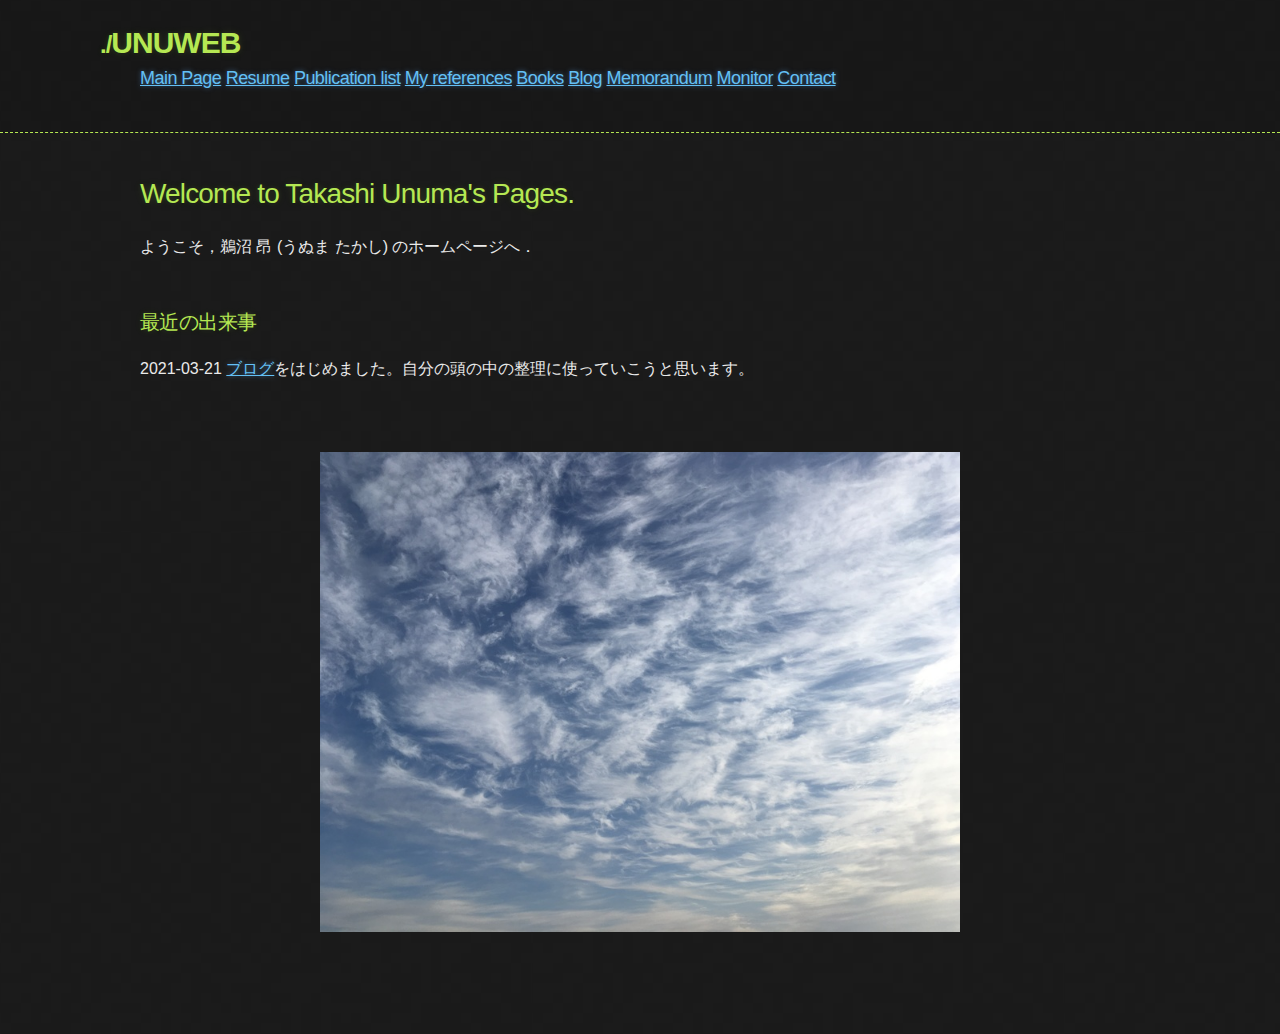
==== index.html @ 333de68b "Added contact.html" ====
<!DOCTYPE html>
<html>

<head>
<meta charset='utf-8'>
<meta http-equiv="X-UA-Compatible" content="chrome=1">
<link rel="stylesheet" type="text/css" href="stylesheets/stylesheet.css" media="screen">
<link rel="stylesheet" type="text/css" href="stylesheets/github-dark.css" media="screen">
<link rel="stylesheet" type="text/css" href="stylesheets/print.css" media="print">
<title>Takashi Unuma's Web Page</title>
<script>
  (function(i,s,o,g,r,a,m){i['GoogleAnalyticsObject']=r;i[r]=i[r]||function(){
  (i[r].q=i[r].q||[]).push(arguments)},i[r].l=1*new Date();a=s.createElement(o),
  m=s.getElementsByTagName(o)[0];a.async=1;a.src=g;m.parentNode.insertBefore(a,m)
  })(window,document,'script','https://www.google-analytics.com/analytics.js','ga');
  ga('create', 'UA-20275691-7', 'auto');
  ga('send', 'pageview');
</script>
</head>


<body>

<header>
<div class="container">
<h1>UNUWEB</h1>
<h2>
<a class="anchor" href="./index.html" aria-hidden="true">Main Page</a> 
<a class="anchor" href="./resume.html" aria-hidden="true">Resume</a> 
<a class="anchor" href="./publist.html" aria-hidden="true">Publication list</a> 
<a class="anchor" href="./myref.html" aria-hidden="true">My references</a> 
<a class="anchor" href="./books.html" aria-hidden="true">Books</a> 
<a class="anchor" href="./blog/" aria-hidden="true">Blog</a> 
<a class="anchor" href="https://gitlab.com/unujma/unuwiki/wikis/home" aria-hidden="true">Memorandum</a> 
<a class="anchor" href="./monitor.html" aria-hidden="true">Monitor</a> 
<a class="anchor" href="./contact.html" aria-hidden="true">Contact</a>
</h2>
</div>
</header>

<div class="container">
<section id="main_content">

<h2>Welcome to Takashi Unuma's Pages. </h2>

ようこそ，鵜沼 昂 (うぬま たかし) のホームページへ．

<br>
<br>
<br>

<h3>最近の出来事</h3>
<p>2021-03-21 <a href="./blog/">ブログ</a>をはじめました。自分の頭の中の整理に使っていこうと思います。</p>


<!---
<p>2021-03-17 <i>Journal of the Meteorological Society of Japan</i> への投稿論文 <a href="http://doi.org/10.2151/jmsj.2021-009">Unuma and Takemi (2021)</a> が出版されました。</p>
<p>2020-12-04 <i>Journal of the Meteorological Society of Japan</i> への投稿論文 <a href="http://doi.org/10.2151/jmsj.2021-009">Unuma and Takemi (2021)</a> の <a href="https://jmsj.metsoc.jp/GA/JMSJ2021-009.html">Graphical Abstract</a>が掲載されました。</p>
<p>2020-11-23 <i>Journal of the Meteorological Society of Japan</i> への投稿論文 <a href="http://doi.org/10.2151/jmsj.2021-009">(Unuma and Takemi 2021)</a> が受理され、<a href="http://jmsj.metsoc.jp/EOR/2021-009.pdf">早期公開版</a>が掲載されました。</p>
<p>2020-10-24 <a href="https://mvp.nomaki.jp/sonde/">SONDE monitor page</a> と <a href="https://mvp.nomaki.jp/anal_jmamsm_2d/">MSM monitor page</a> を追加しました．</p>
<p>2020-02-22 <i>Science Online Letters on the Atmosphere</i> への投稿論文 <a href="http://doi.org/10.2151/sola.2020-006">(Takemi and Unuma 2020)</a>  が掲載されました．<a href="https://www.dpri.kyoto-u.ac.jp/news/13142/">こちら</a>でプレスリリースを，<a href="https://www.yomiuri.co.jp/science/20200220-OYT1T50273/">こちら</a>等で報道をそれぞれして頂きました．</p>
<p>2019-10-29 <i>Science Online Letters on the Atmosphere</i> への投稿論文 <a href="http://doi.org/10.2151/sola.15A-011">(Takemi and Unuma 2019)</a>  が掲載されました．<a href="http://www.kyoto-u.ac.jp/ja/research/research_results/2019/190919_1.html">こちら</a>と<a href="https://mainichi.jp/articles/20190919/ddm/012/040/080000c">こちら</a>等でプレスリリースをして頂きました．</p>
<p>2019-08-08 <a href="https://mvp.nomaki.jp/qscc/index.html">QSCC monitor page</a>を追加しました．<a href="http://doi.org/10.1002/qj.2726">Unuma and Takemi (2016, QJ)</a> で使用したアルゴリズムを改良し，ルーチン的に動作させています．</p>
<p>2019-04-30 <a href="./books.html">本の紹介</a>を追加しました．</p>
<p>2019-01-30 本年もよろしくお願いします．</p>
<p>2018-04-02 本年度もよろしくお願いします．</p>
<p>2018-01-14 本年もよろしくお願いします．</p>
<p>2017-07-22 夏がやって来ました．</p>
<p>2017-04-13 いつの間にか 4 月になり，桜が咲いていました．</p>
<p>2017-03-16 Java ってすごいですね．</p>
<p>2017-01-02 新年明けましておめでとうございます．</p>
<p>2016-08-06 苦節３ヶ月，ようやくサーバが起動しました．</p>
<p>2016-07-30 今月の移動距離は，1000 km を超えてました．疲労困憊です．</p>
<p>2016-07-02 ついにエアコンを買いました．</p>
<p>2016-06-23 VBA はじめました．</p>
<p>2016-06-21 トンボを一発で捕まえ，その後逃してあげました．</p>
<p>2016-06-12 生き字引はじめました．</p>
<p>2016-06-02 静かな森にやって来ました．</p>
<p>2016-05-22 風邪をひきました．</p>
<p>2016-05-18 「日本の暖候期に発生する準停滞性降水系の組織構造に対する水平風の鉛直シアーの役割」という題目で，日本気象学会 2016 年度春季大会にて発表します <a href="http://doi.org/10.2151/sola.2016-025">(Unuma and Takemi 2016b の内容です)</a>．詳しくは <a href="https://dl.dropboxusercontent.com/u/34464783/abstract/msj2016s.pdf">要旨</a> または <a href="https://dl.dropboxusercontent.com/u/34464783/presentation/msj2016s.pdf">ポスター原稿</a> をご覧ください．</p>
<p>2016-05-16 印刷が出来るようになりました．</p>
<p>2016-05-14 料理が出来るようになりました．</p>
<p>2016-05-10 <i>Quarterly Journal of the Royal Meteorological Society</i> への投稿論文 <a href="http://doi.org/10.1002/qj.2726">(Unuma and Takemi 2016a)</a> と <i>Science Online Letters on the Atmosphere</i> への投稿論文 <a href="http://doi.org/10.2151/sola.2016-025">(Unuma and Takemi 2016b)</a> がそれぞれ WEB 上で掲載されました．</p>
<p>2016-05-07 SQL はじめました．</p>
<p>2016-04-24 Java はじめました．</p>
<p>2016-04-23 美味しいご飯が炊けるようになりました．</p>
<p>2016-04-20 <a href="http://www.netdepop.com/">大型プリンタが無くても A0 ポスターを印刷する</a>方法を見つけました．</p>
<p>2016-04-15 芝刈機の使い方をマスターしました．</p>
<p>2016-04-10 気象学会 電子レター紙 <a href="./publist.html">SOLA</a> への投稿論文が受理されました (詳細は<a href="./publist.html">こちら</a>)．</p>
<p>2016-04-03 部屋に照明がつきました．</p>
--->

<br>
<br>

<center>
<table style="width:auto;">
<tr><td>
<img src="./images/top.jpg" height="480" width="640" />
</td></tr></table>
 
</center>

<br>
<br>

</section>
</div>

</body>
</html>
---- stylesheets/stylesheet.css ----
body {
  margin: 0;
  padding: 0;
  background: #151515 url("../images/bkg.png") 0 0;
  color: #eaeaea;
  font: 16px;
  line-height: 1.5;
  /* font-family: Terminal, monospace; */
  /*  font-family: Monaco, "Bitstream Vera Sans Mono", "Lucida Console", Terminal, monospace; */
  font-family: 'ヒラギノ角ゴ Pro W3', 'Hiragino Kaku Gothic Pro', 'メイリオ', Meiryo, 'ＭＳ Ｐゴシック', sans-serif !important;
}

/* General & 'Reset' Stuff */

/* modified 20151214 by TU */
.container {
  width: 95%;
  max-width: 1000px;
  margin: 0 auto;
}

section {
  display: block;
  margin: 0 0 20px 0;
}

h1, h2, h3, h4, h5, h6 {
  margin: 0 0 20px;
}

/* modified 20151214 by TU */
li {
  line-height: 1.5 ;
}

/* Header, <header>
   header   - container
   h1       - project name
   h2       - project description
*/

header {
  background: rgba(0, 0, 0, 0.1);
  width: 100%;
  border-bottom: 1px dashed #b5e853;
  padding: 20px 0;
  margin: 0 0 40px 0;
}

header h1 {
  font-size: 30px;
  line-height: 1.5;
  margin: 0 0 0 -40px;
  font-weight: bold;
  /* font-family: Monaco, "Bitstream Vera Sans Mono", "Lucida Console", Terminal, monospace; */
  font-family: 'ヒラギノ角ゴ Pro W3', 'Hiragino Kaku Gothic Pro', 'メイリオ', Meiryo, 'ＭＳ Ｐゴシック', sans-serif !important;
  color: #b5e853;
  text-shadow: 0 1px 1px rgba(0, 0, 0, 0.1),
               0 0 5px rgba(181, 232, 83, 0.1),
               0 0 10px rgba(181, 232, 83, 0.1);
  letter-spacing: -1px;
  -webkit-font-smoothing: antialiased;
}

/* modified 20151214 by TU */
header h1:before {
  content: "./";
  font-size: 24px;
}

header h2 {
  font-size: 18px;
  font-weight: 300;
  color: #666;
}

#downloads .btn {
  display: inline-block;
  text-align: center;
  margin: 0;
}


/* Main Content */

#main_content {
  width: 100%;
  -webkit-font-smoothing: antialiased;
}
section img {
  max-width: 100%
}

h1, h2, h3, h4, h5, h6 {
  font-weight: normal;
  /* font-family: Monaco, "Bitstream Vera Sans Mono", "Lucida Console", Terminal, monospace; */
  font-family: 'ヒラギノ角ゴ Pro W3', 'Hiragino Kaku Gothic Pro', 'メイリオ', Meiryo, 'ＭＳ Ｐゴシック', sans-serif !important;
  color: #b5e853;
  letter-spacing: -0.03em;
  text-shadow: 0 1px 1px rgba(0, 0, 0, 0.1),
               0 0 5px rgba(181, 232, 83, 0.1),
               0 0 10px rgba(181, 232, 83, 0.1);
}

#main_content h1 {
  font-size: 32px;
}

#main_content h2 {
  font-size: 28px;
}

#main_content h3 {
  font-size: 20px;
}

#main_content h4 {
  font-size: 16px;
}

#main_content h5 {
  font-size: 12px;
  text-transform: uppercase;
  margin: 0 0 5px 0;
}

#main_content h6 {
  font-size: 12px;
  text-transform: uppercase;
  color: #999;
  margin: 0 0 5px 0;
}

dt {
  font-style: italic;
  font-weight: bold;
}

ul li {
  list-style: none;
}

ul li:before {
  content: ">>";
/*  font-family: Monaco, "Bitstream Vera Sans Mono", "Lucida Console", Terminal, monospace; */
  font-family: 'ヒラギノ角ゴ Pro W3', 'Hiragino Kaku Gothic Pro', 'メイリオ', Meiryo, 'ＭＳ Ｐゴシック', sans-serif !important;
  font-size: 13px;
  color: #b5e853;
  margin-left: -38px;
  margin-right: 15px;
  line-height: 16px;
}

blockquote {
  color: #aaa;
  padding-left: 10px;
  border-left: 1px dotted #666;
}

pre {
  background: rgba(0, 0, 0, 0.9);
  border: 1px solid rgba(255, 255, 255, 0.15);
  padding: 10px;
  font-size: 14px;
  color: #b5e853;
  border-radius: 2px;
  -moz-border-radius: 2px;
  -webkit-border-radius: 2px;
  text-wrap: normal;
  overflow: auto;
  overflow-y: hidden;
}

table {
  width: 100%;
  margin: 0 0 20px 0;
}

th {
  text-align: left;
  border-bottom: 1px dashed #b5e853;
  padding: 5px 10px;
}

td {
  padding: 5px 10px;
}

hr {
  height: 0;
  border: 0;
  border-bottom: 1px dashed #b5e853;
  color: #b5e853;
}

/* Buttons */

.btn {
  display: inline-block;
  background: -webkit-linear-gradient(top, rgba(40, 40, 40, 0.3), rgba(35, 35, 35, 0.3) 50%, rgba(10, 10, 10, 0.3) 50%, rgba(0, 0, 0, 0.3));
  padding: 8px 18px;
  border-radius: 50px;
  border: 2px solid rgba(0, 0, 0, 0.7);
  border-bottom: 2px solid rgba(0, 0, 0, 0.7);
  border-top: 2px solid rgba(0, 0, 0, 1);
  color: rgba(255, 255, 255, 0.8);
  font-family: Helvetica, Arial, sans-serif;
  font-weight: bold;
  font-size: 13px;
  text-decoration: none;
  text-shadow: 0 -1px 0 rgba(0, 0, 0, 0.75);
  box-shadow: inset 0 1px 0 rgba(255, 255, 255, 0.05);
}

.btn:hover {
  background: -webkit-linear-gradient(top, rgba(40, 40, 40, 0.6), rgba(35, 35, 35, 0.6) 50%, rgba(10, 10, 10, 0.8) 50%, rgba(0, 0, 0, 0.8));
}

.btn .icon {
  display: inline-block;
  width: 16px;
  height: 16px;
  margin: 1px 8px 0 0;
  float: left;
}

.btn-github .icon {
  opacity: 0.6;
  background: url("../images/blacktocat.png") 0 0 no-repeat;
}

/* Links
   a, a:hover, a:visited
*/

a {
  color: #63c0f5;
  text-shadow: 0 0 5px rgba(104, 182, 255, 0.5);
}

/* Clearfix */

.cf:before, .cf:after {
  content:"";
  display:table;
}

.cf:after {
  clear:both;
}

.cf {
  zoom:1;
}
---- stylesheets/github-dark.css ----
/*
   Copyright 2014 GitHub Inc.

   Licensed under the Apache License, Version 2.0 (the "License");
   you may not use this file except in compliance with the License.
   You may obtain a copy of the License at

       http://www.apache.org/licenses/LICENSE-2.0

   Unless required by applicable law or agreed to in writing, software
   distributed under the License is distributed on an "AS IS" BASIS,
   WITHOUT WARRANTIES OR CONDITIONS OF ANY KIND, either express or implied.
   See the License for the specific language governing permissions and
   limitations under the License.

*/

.pl-c /* comment */ {
  color: #969896;
}

.pl-c1      /* constant, markup.raw, meta.diff.header, meta.module-reference, meta.property-name, support, support.constant, support.variable, variable.other.constant */,
.pl-s .pl-v /* string variable */ {
  color: #0099cd;
}

.pl-e  /* entity */,
.pl-en /* entity.name */ {
  color: #9774cb;
}

.pl-s .pl-s1 /* string source */,
.pl-smi      /* storage.modifier.import, storage.modifier.package, storage.type.java, variable.other, variable.parameter.function */ {
  color: #ddd;
}

.pl-ent /* entity.name.tag */ {
  color: #7bcc72;
}

.pl-k /* keyword, storage, storage.type */ {
  color: #cc2372;
}

.pl-pds              /* punctuation.definition.string, string.regexp.character-class */,
.pl-s                /* string */,
.pl-s .pl-pse .pl-s1 /* string punctuation.section.embedded source */,
.pl-sr               /* string.regexp */,
.pl-sr .pl-cce       /* string.regexp constant.character.escape */,
.pl-sr .pl-sra       /* string.regexp string.regexp.arbitrary-repitition */,
.pl-sr .pl-sre       /* string.regexp source.ruby.embedded */ {
  color: #3c66e2;
}

.pl-v /* variable */ {
  color: #fb8764;
}

.pl-id /* invalid.deprecated */ {
  color: #e63525;
}

.pl-ii /* invalid.illegal */ {
  background-color: #e63525;
  color: #f8f8f8;
}

.pl-sr .pl-cce /* string.regexp constant.character.escape */ {
  color: #7bcc72;
  font-weight: bold;
}

.pl-ml /* markup.list */ {
  color: #c26b2b;
}

.pl-mh        /* markup.heading */,
.pl-mh .pl-en /* markup.heading entity.name */,
.pl-ms        /* meta.separator */ {
  color: #264ec5;
  font-weight: bold;
}

.pl-mq /* markup.quote */ {
  color: #00acac;
}

.pl-mi /* markup.italic */ {
  color: #ddd;
  font-style: italic;
}

.pl-mb /* markup.bold */ {
  color: #ddd;
  font-weight: bold;
}

.pl-md /* markup.deleted, meta.diff.header.from-file */ {
  background-color: #ffecec;
  color: #bd2c00;
}

.pl-mi1 /* markup.inserted, meta.diff.header.to-file */ {
  background-color: #eaffea;
  color: #55a532;
}

.pl-mdr /* meta.diff.range */ {
  color: #9774cb;
  font-weight: bold;
}

.pl-mo /* meta.output */ {
  color: #264ec5;
}
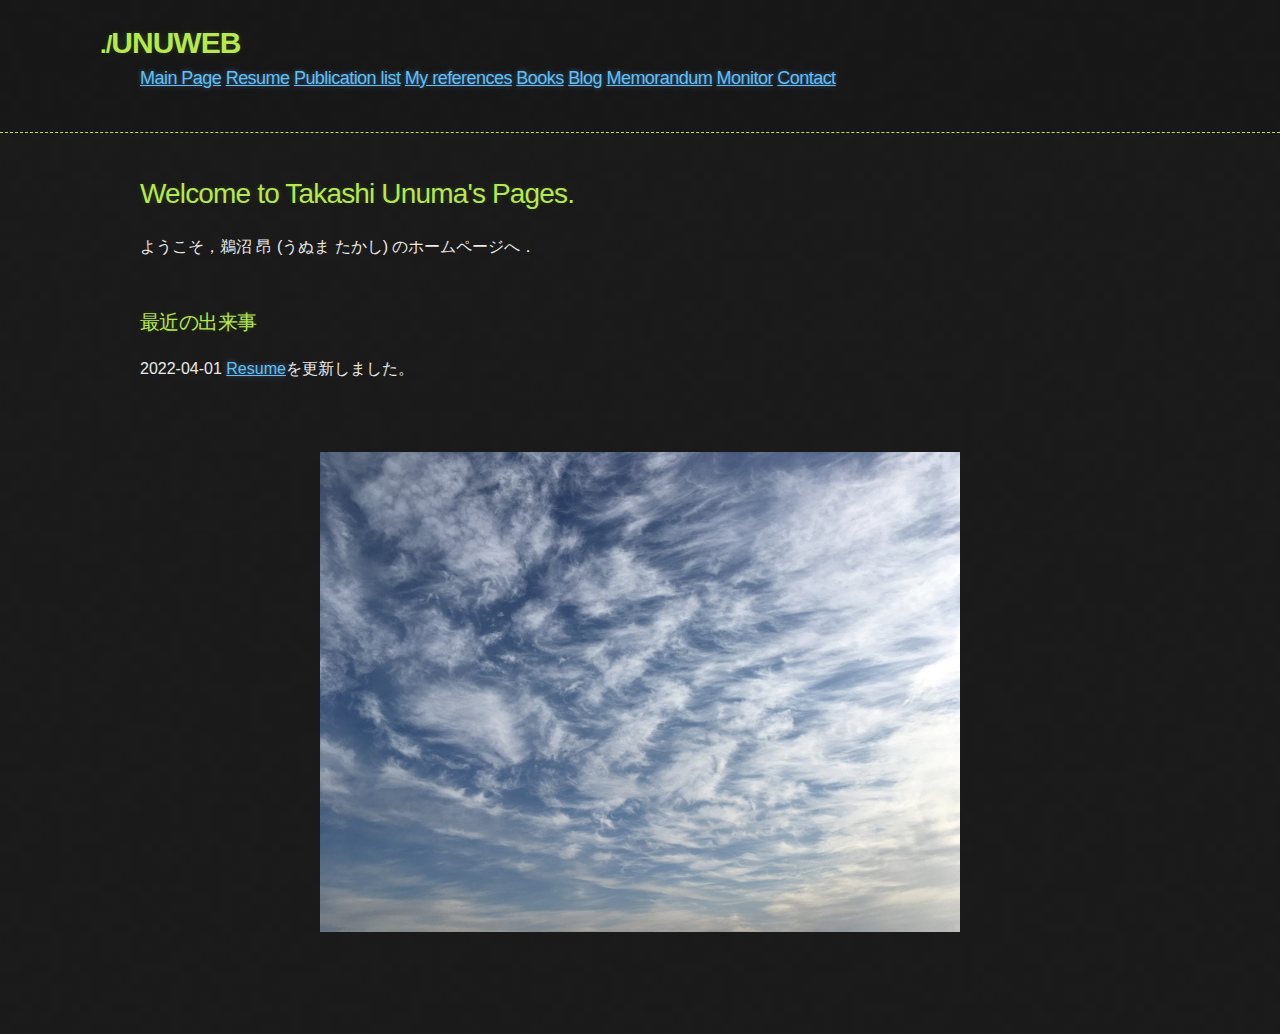
==== commit 4a884541: "Updated {index,resume}.html" ====
--- a/index.html
+++ b/index.html
@@ -50,10 +50,12 @@
 <br>
 
 <h3>最近の出来事</h3>
-<p>2021-03-21 <a href="./blog/">ブログ</a>をはじめました。自分の頭の中の整理に使っていこうと思います。</p>
+<p>2022-04-01 <a href="./resume.html">Resume</a>を更新しました。</p>
 
 
 <!---
+<p>2022-01-26 <a href="./books.html">Books</a>を更新しました。</p>
+<p>2021-03-21 <a href="./blog/">ブログ</a>をはじめました。自分の頭の中の整理に使っていこうと思います。</p>
 <p>2021-03-17 <i>Journal of the Meteorological Society of Japan</i> への投稿論文 <a href="http://doi.org/10.2151/jmsj.2021-009">Unuma and Takemi (2021)</a> が出版されました。</p>
 <p>2020-12-04 <i>Journal of the Meteorological Society of Japan</i> への投稿論文 <a href="http://doi.org/10.2151/jmsj.2021-009">Unuma and Takemi (2021)</a> の <a href="https://jmsj.metsoc.jp/GA/JMSJ2021-009.html">Graphical Abstract</a>が掲載されました。</p>
 <p>2020-11-23 <i>Journal of the Meteorological Society of Japan</i> への投稿論文 <a href="http://doi.org/10.2151/jmsj.2021-009">(Unuma and Takemi 2021)</a> が受理され、<a href="http://jmsj.metsoc.jp/EOR/2021-009.pdf">早期公開版</a>が掲載されました。</p>
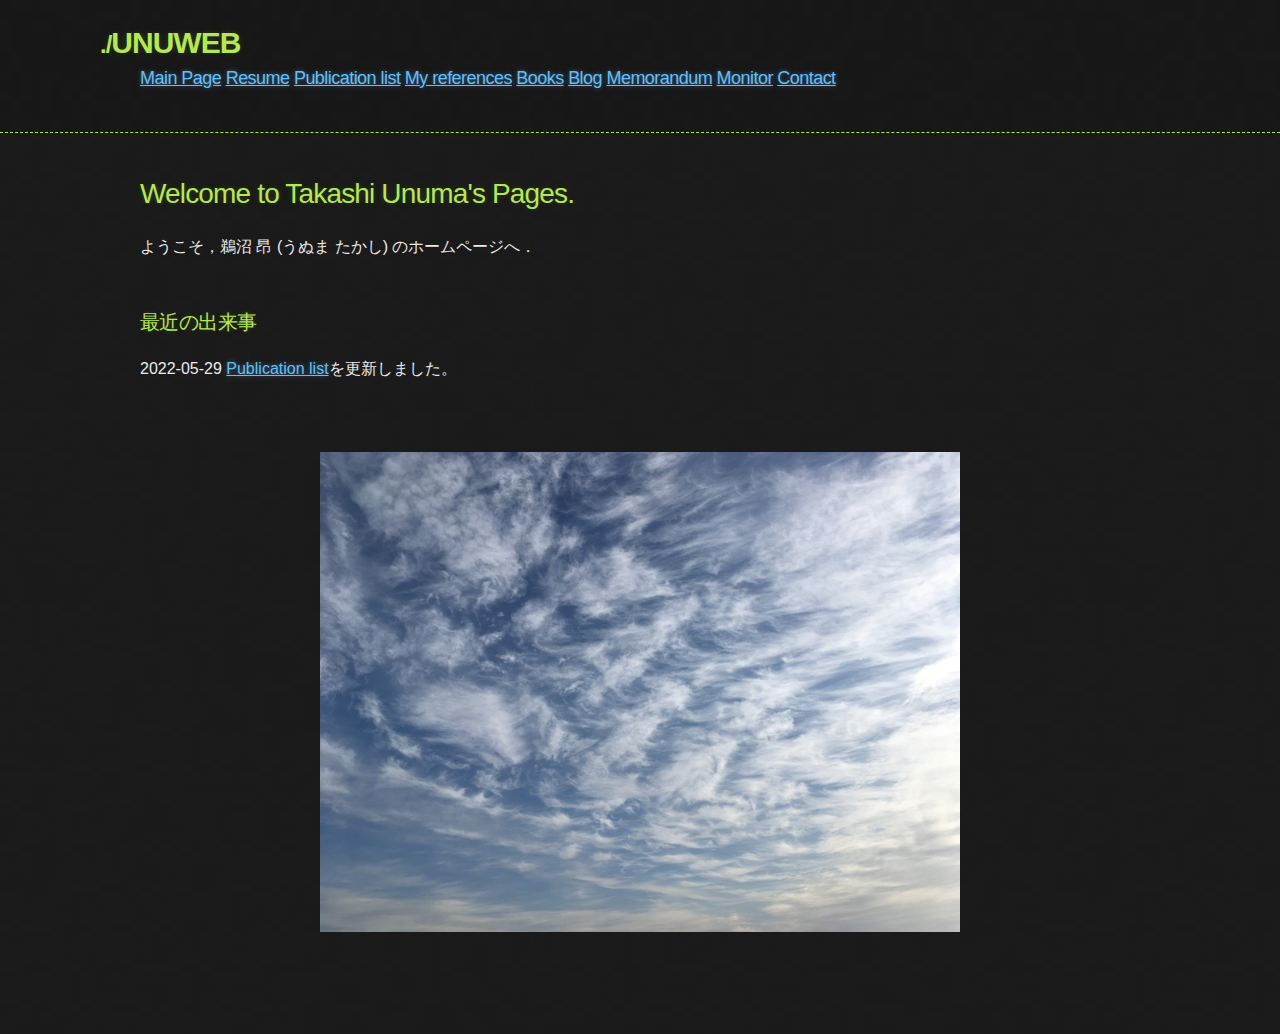
==== commit d3269ec4: "Updated {index,publist}.html" ====
--- a/index.html
+++ b/index.html
@@ -50,10 +50,11 @@
 <br>
 
 <h3>最近の出来事</h3>
-<p>2022-04-01 <a href="./resume.html">Resume</a>を更新しました。</p>
+<p>2022-05-29 <a href="./publist.html">Publication list</a>を更新しました。</p>
 
 
 <!---
+<p>2022-04-01 <a href="./resume.html">Resume</a>を更新しました。</p>
 <p>2022-01-26 <a href="./books.html">Books</a>を更新しました。</p>
 <p>2021-03-21 <a href="./blog/">ブログ</a>をはじめました。自分の頭の中の整理に使っていこうと思います。</p>
 <p>2021-03-17 <i>Journal of the Meteorological Society of Japan</i> への投稿論文 <a href="http://doi.org/10.2151/jmsj.2021-009">Unuma and Takemi (2021)</a> が出版されました。</p>
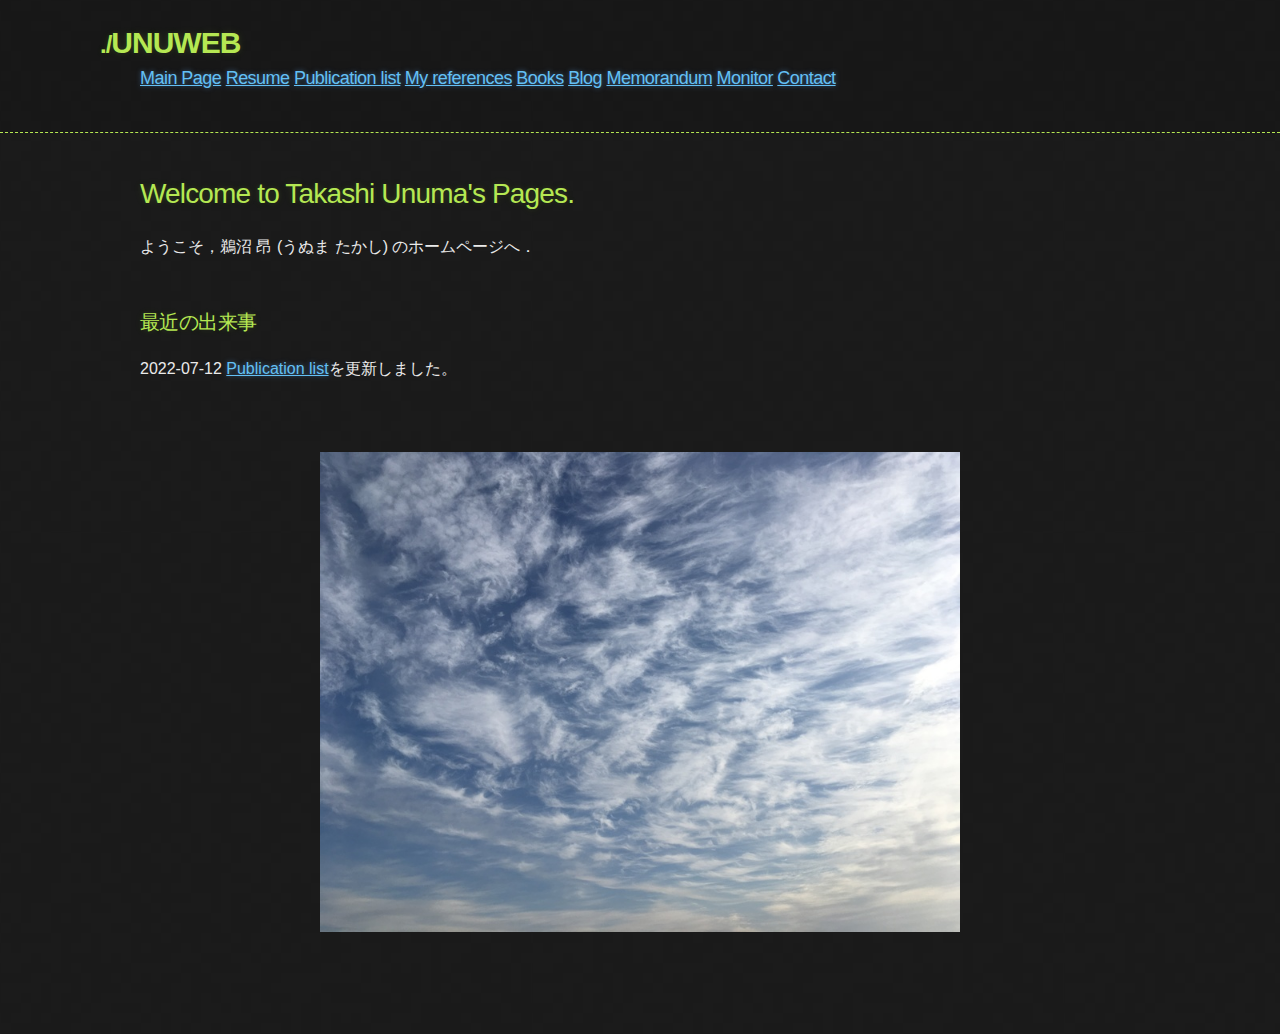
==== commit 31ca5098: "Updated {index,publist}.html" ====
--- a/index.html
+++ b/index.html
@@ -50,10 +50,11 @@
 <br>
 
 <h3>最近の出来事</h3>
-<p>2022-05-29 <a href="./publist.html">Publication list</a>を更新しました。</p>
+<p>2022-07-12 <a href="./publist.html">Publication list</a>を更新しました。</p>
 
 
 <!---
+<p>2022-05-29 <a href="./publist.html">Publication list</a>を更新しました。</p>
 <p>2022-04-01 <a href="./resume.html">Resume</a>を更新しました。</p>
 <p>2022-01-26 <a href="./books.html">Books</a>を更新しました。</p>
 <p>2021-03-21 <a href="./blog/">ブログ</a>をはじめました。自分の頭の中の整理に使っていこうと思います。</p>
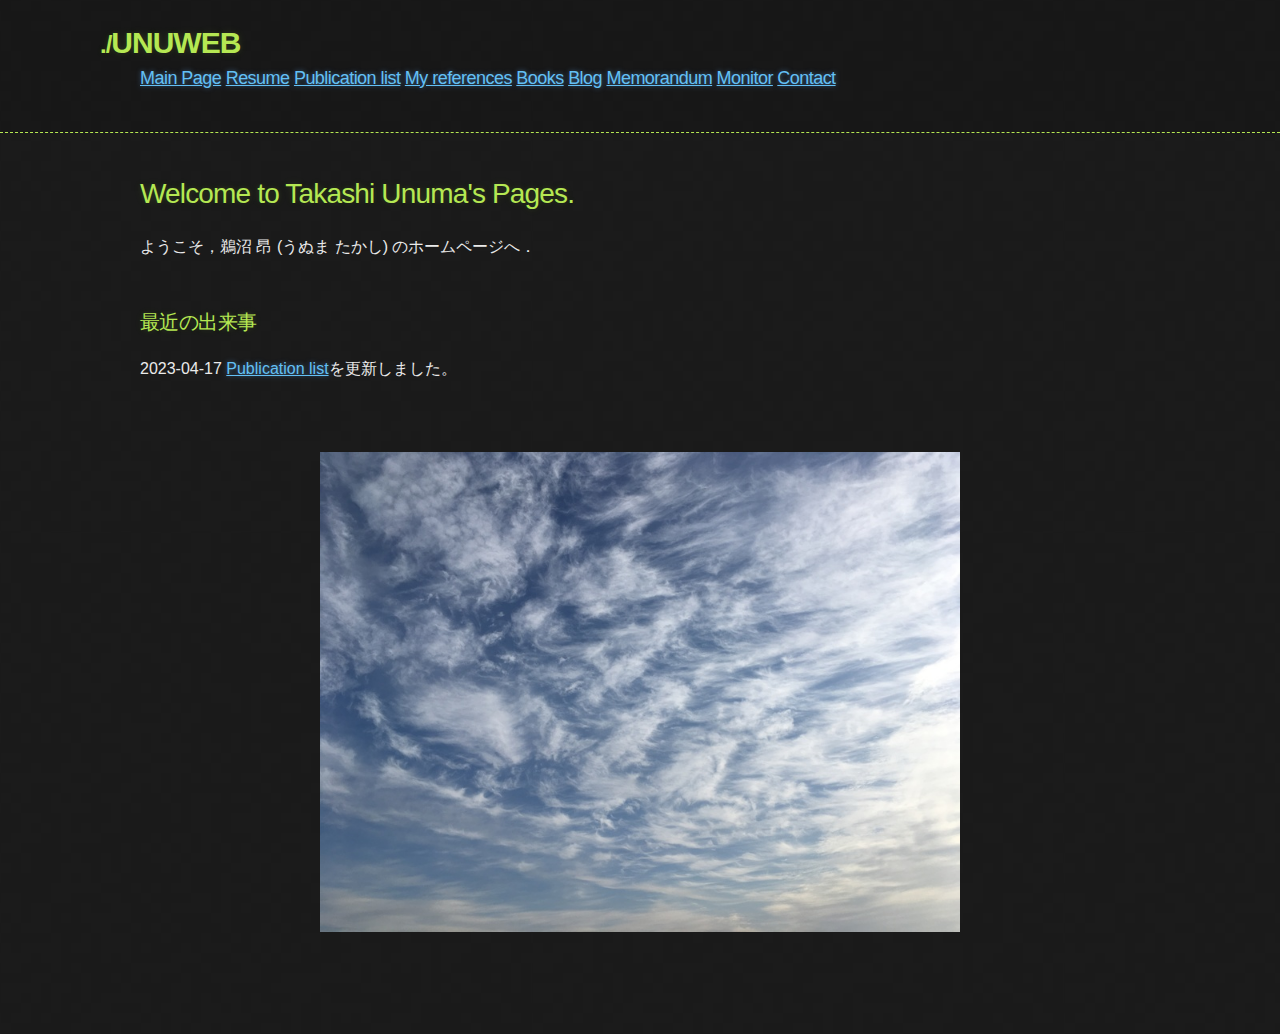
==== commit 2cc34c67: "Updated {index,publist}.html" ====
--- a/index.html
+++ b/index.html
@@ -50,10 +50,11 @@
 <br>
 
 <h3>最近の出来事</h3>
-<p>2022-07-12 <a href="./publist.html">Publication list</a>を更新しました。</p>
+<p>2023-04-17 <a href="./publist.html">Publication list</a>を更新しました。</p>
 
 
 <!---
+<p>2022-07-12 <a href="./publist.html">Publication list</a>を更新しました。</p>
 <p>2022-05-29 <a href="./publist.html">Publication list</a>を更新しました。</p>
 <p>2022-04-01 <a href="./resume.html">Resume</a>を更新しました。</p>
 <p>2022-01-26 <a href="./books.html">Books</a>を更新しました。</p>
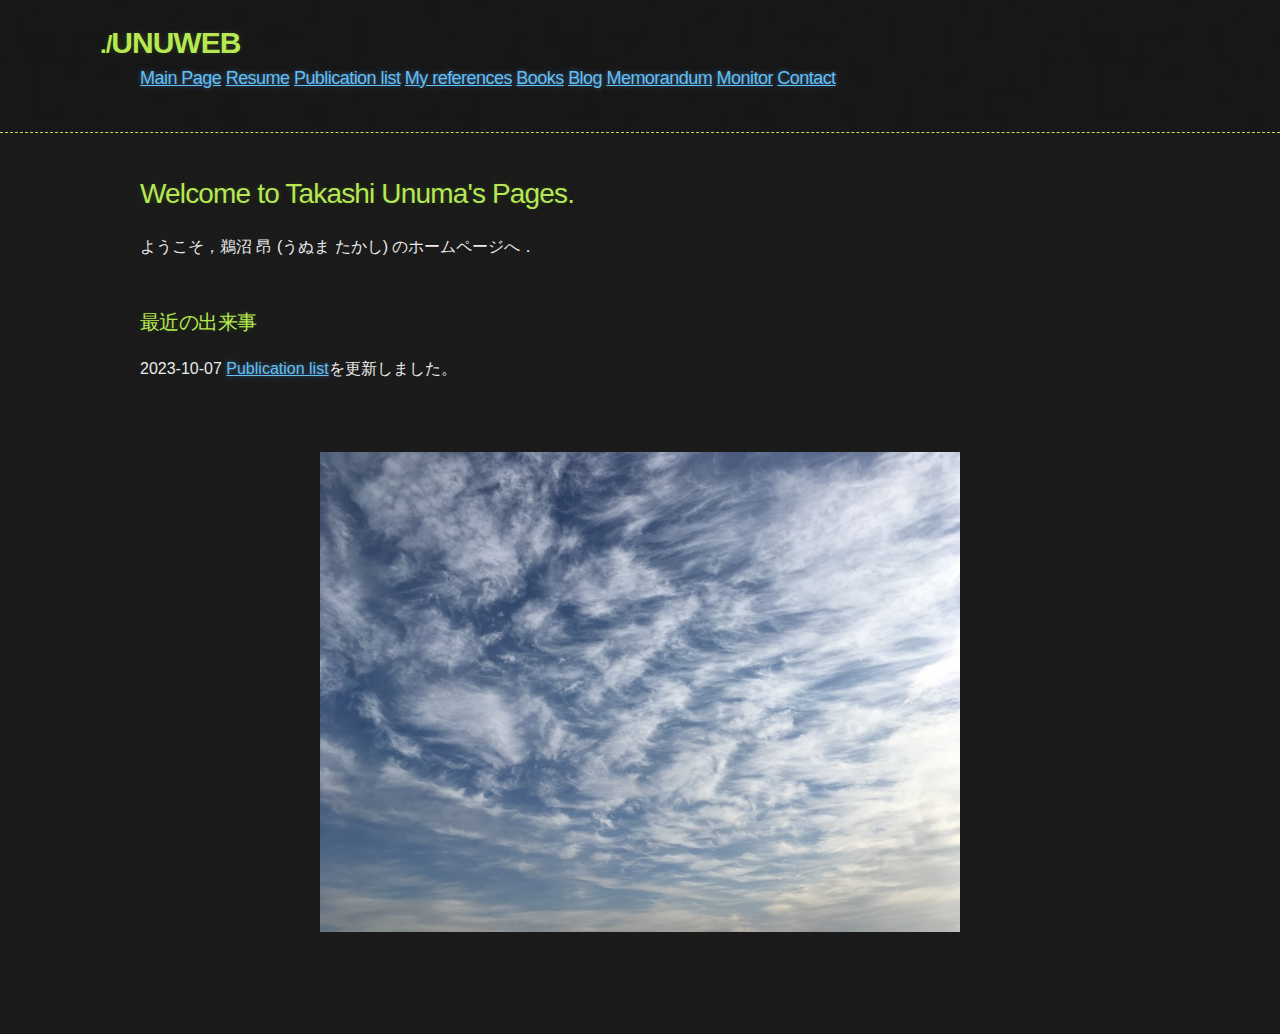
==== commit 19fcef84: "Updated {index,publist}.html" ====
--- a/index.html
+++ b/index.html
@@ -50,10 +50,13 @@
 <br>
 
 <h3>最近の出来事</h3>
-<p>2023-04-17 <a href="./publist.html">Publication list</a>を更新しました。</p>
+<p>2023-10-07 <a href="./publist.html">Publication list</a>を更新しました。</p>
 
 
 <!---
+<p>2023-07-24 <a href="./publist.html">Publication list</a>を更新しました。<i>Science Online Letters on the Atmosphere</i> への投稿論文 <a href="http://doi.org/10.2151/sola.2023-020">(Unuma et al. 2023)</a> が掲載されました！
+<p>2023-05-22 <a href="./publist.html">Publication list</a>を更新しました。<i>Science Online Letters on the Atmosphere</i> への投稿論文 (Unuma et al. 2023) が受理されました！
+<p>2023-04-17 <a href="./publist.html">Publication list</a>を更新しました。</p>
 <p>2022-07-12 <a href="./publist.html">Publication list</a>を更新しました。</p>
 <p>2022-05-29 <a href="./publist.html">Publication list</a>を更新しました。</p>
 <p>2022-04-01 <a href="./resume.html">Resume</a>を更新しました。</p>
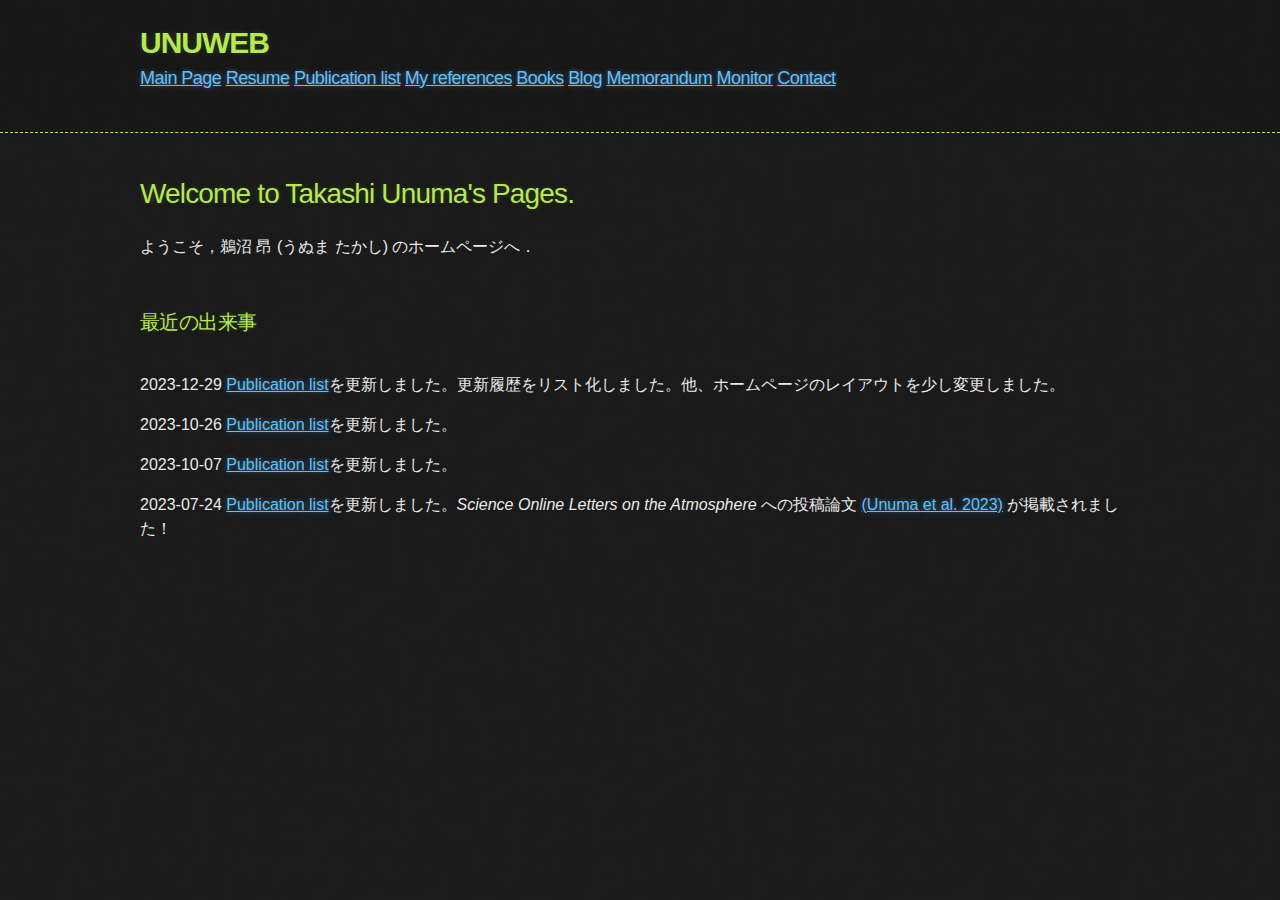
==== commit a73fdfa1: "Updated {index,publist}.html and added changelog.html" ====
--- a/index.html
+++ b/index.html
@@ -8,16 +8,7 @@
 <link rel="stylesheet" type="text/css" href="stylesheets/github-dark.css" media="screen">
 <link rel="stylesheet" type="text/css" href="stylesheets/print.css" media="print">
 <title>Takashi Unuma's Web Page</title>
-<script>
-  (function(i,s,o,g,r,a,m){i['GoogleAnalyticsObject']=r;i[r]=i[r]||function(){
-  (i[r].q=i[r].q||[]).push(arguments)},i[r].l=1*new Date();a=s.createElement(o),
-  m=s.getElementsByTagName(o)[0];a.async=1;a.src=g;m.parentNode.insertBefore(a,m)
-  })(window,document,'script','https://www.google-analytics.com/analytics.js','ga');
-  ga('create', 'UA-20275691-7', 'auto');
-  ga('send', 'pageview');
-</script>
 </head>
-
 
 <body>
 
@@ -50,67 +41,12 @@
 <br>
 
 <h3>最近の出来事</h3>
-<p>2023-10-07 <a href="./publist.html">Publication list</a>を更新しました。</p>
-
-
-<!---
-<p>2023-07-24 <a href="./publist.html">Publication list</a>を更新しました。<i>Science Online Letters on the Atmosphere</i> への投稿論文 <a href="http://doi.org/10.2151/sola.2023-020">(Unuma et al. 2023)</a> が掲載されました！
-<p>2023-05-22 <a href="./publist.html">Publication list</a>を更新しました。<i>Science Online Letters on the Atmosphere</i> への投稿論文 (Unuma et al. 2023) が受理されました！
-<p>2023-04-17 <a href="./publist.html">Publication list</a>を更新しました。</p>
-<p>2022-07-12 <a href="./publist.html">Publication list</a>を更新しました。</p>
-<p>2022-05-29 <a href="./publist.html">Publication list</a>を更新しました。</p>
-<p>2022-04-01 <a href="./resume.html">Resume</a>を更新しました。</p>
-<p>2022-01-26 <a href="./books.html">Books</a>を更新しました。</p>
-<p>2021-03-21 <a href="./blog/">ブログ</a>をはじめました。自分の頭の中の整理に使っていこうと思います。</p>
-<p>2021-03-17 <i>Journal of the Meteorological Society of Japan</i> への投稿論文 <a href="http://doi.org/10.2151/jmsj.2021-009">Unuma and Takemi (2021)</a> が出版されました。</p>
-<p>2020-12-04 <i>Journal of the Meteorological Society of Japan</i> への投稿論文 <a href="http://doi.org/10.2151/jmsj.2021-009">Unuma and Takemi (2021)</a> の <a href="https://jmsj.metsoc.jp/GA/JMSJ2021-009.html">Graphical Abstract</a>が掲載されました。</p>
-<p>2020-11-23 <i>Journal of the Meteorological Society of Japan</i> への投稿論文 <a href="http://doi.org/10.2151/jmsj.2021-009">(Unuma and Takemi 2021)</a> が受理され、<a href="http://jmsj.metsoc.jp/EOR/2021-009.pdf">早期公開版</a>が掲載されました。</p>
-<p>2020-10-24 <a href="https://mvp.nomaki.jp/sonde/">SONDE monitor page</a> と <a href="https://mvp.nomaki.jp/anal_jmamsm_2d/">MSM monitor page</a> を追加しました．</p>
-<p>2020-02-22 <i>Science Online Letters on the Atmosphere</i> への投稿論文 <a href="http://doi.org/10.2151/sola.2020-006">(Takemi and Unuma 2020)</a>  が掲載されました．<a href="https://www.dpri.kyoto-u.ac.jp/news/13142/">こちら</a>でプレスリリースを，<a href="https://www.yomiuri.co.jp/science/20200220-OYT1T50273/">こちら</a>等で報道をそれぞれして頂きました．</p>
-<p>2019-10-29 <i>Science Online Letters on the Atmosphere</i> への投稿論文 <a href="http://doi.org/10.2151/sola.15A-011">(Takemi and Unuma 2019)</a>  が掲載されました．<a href="http://www.kyoto-u.ac.jp/ja/research/research_results/2019/190919_1.html">こちら</a>と<a href="https://mainichi.jp/articles/20190919/ddm/012/040/080000c">こちら</a>等でプレスリリースをして頂きました．</p>
-<p>2019-08-08 <a href="https://mvp.nomaki.jp/qscc/index.html">QSCC monitor page</a>を追加しました．<a href="http://doi.org/10.1002/qj.2726">Unuma and Takemi (2016, QJ)</a> で使用したアルゴリズムを改良し，ルーチン的に動作させています．</p>
-<p>2019-04-30 <a href="./books.html">本の紹介</a>を追加しました．</p>
-<p>2019-01-30 本年もよろしくお願いします．</p>
-<p>2018-04-02 本年度もよろしくお願いします．</p>
-<p>2018-01-14 本年もよろしくお願いします．</p>
-<p>2017-07-22 夏がやって来ました．</p>
-<p>2017-04-13 いつの間にか 4 月になり，桜が咲いていました．</p>
-<p>2017-03-16 Java ってすごいですね．</p>
-<p>2017-01-02 新年明けましておめでとうございます．</p>
-<p>2016-08-06 苦節３ヶ月，ようやくサーバが起動しました．</p>
-<p>2016-07-30 今月の移動距離は，1000 km を超えてました．疲労困憊です．</p>
-<p>2016-07-02 ついにエアコンを買いました．</p>
-<p>2016-06-23 VBA はじめました．</p>
-<p>2016-06-21 トンボを一発で捕まえ，その後逃してあげました．</p>
-<p>2016-06-12 生き字引はじめました．</p>
-<p>2016-06-02 静かな森にやって来ました．</p>
-<p>2016-05-22 風邪をひきました．</p>
-<p>2016-05-18 「日本の暖候期に発生する準停滞性降水系の組織構造に対する水平風の鉛直シアーの役割」という題目で，日本気象学会 2016 年度春季大会にて発表します <a href="http://doi.org/10.2151/sola.2016-025">(Unuma and Takemi 2016b の内容です)</a>．詳しくは <a href="https://dl.dropboxusercontent.com/u/34464783/abstract/msj2016s.pdf">要旨</a> または <a href="https://dl.dropboxusercontent.com/u/34464783/presentation/msj2016s.pdf">ポスター原稿</a> をご覧ください．</p>
-<p>2016-05-16 印刷が出来るようになりました．</p>
-<p>2016-05-14 料理が出来るようになりました．</p>
-<p>2016-05-10 <i>Quarterly Journal of the Royal Meteorological Society</i> への投稿論文 <a href="http://doi.org/10.1002/qj.2726">(Unuma and Takemi 2016a)</a> と <i>Science Online Letters on the Atmosphere</i> への投稿論文 <a href="http://doi.org/10.2151/sola.2016-025">(Unuma and Takemi 2016b)</a> がそれぞれ WEB 上で掲載されました．</p>
-<p>2016-05-07 SQL はじめました．</p>
-<p>2016-04-24 Java はじめました．</p>
-<p>2016-04-23 美味しいご飯が炊けるようになりました．</p>
-<p>2016-04-20 <a href="http://www.netdepop.com/">大型プリンタが無くても A0 ポスターを印刷する</a>方法を見つけました．</p>
-<p>2016-04-15 芝刈機の使い方をマスターしました．</p>
-<p>2016-04-10 気象学会 電子レター紙 <a href="./publist.html">SOLA</a> への投稿論文が受理されました (詳細は<a href="./publist.html">こちら</a>)．</p>
-<p>2016-04-03 部屋に照明がつきました．</p>
---->
-
-<br>
-<br>
 
 <center>
 <table style="width:auto;">
-<tr><td>
-<img src="./images/top.jpg" height="480" width="640" />
-</td></tr></table>
- 
+<iframe src="changelog.html" width="1000" height="200" frameborder="0" marginheight="15" marginwidth="15">更新履歴</iframe>
+</table>
 </center>
-
-<br>
-<br>
 
 </section>
 </div>
--- a/stylesheets/stylesheet.css
+++ b/stylesheets/stylesheet.css
@@ -50,7 +50,7 @@
 header h1 {
   font-size: 30px;
   line-height: 1.5;
-  margin: 0 0 0 -40px;
+  margin: 0 0 0 0px;
   font-weight: bold;
   /* font-family: Monaco, "Bitstream Vera Sans Mono", "Lucida Console", Terminal, monospace; */
   font-family: 'ヒラギノ角ゴ Pro W3', 'Hiragino Kaku Gothic Pro', 'メイリオ', Meiryo, 'ＭＳ Ｐゴシック', sans-serif !important;
@@ -64,7 +64,7 @@
 
 /* modified 20151214 by TU */
 header h1:before {
-  content: "./";
+  content: "";
   font-size: 24px;
 }
 
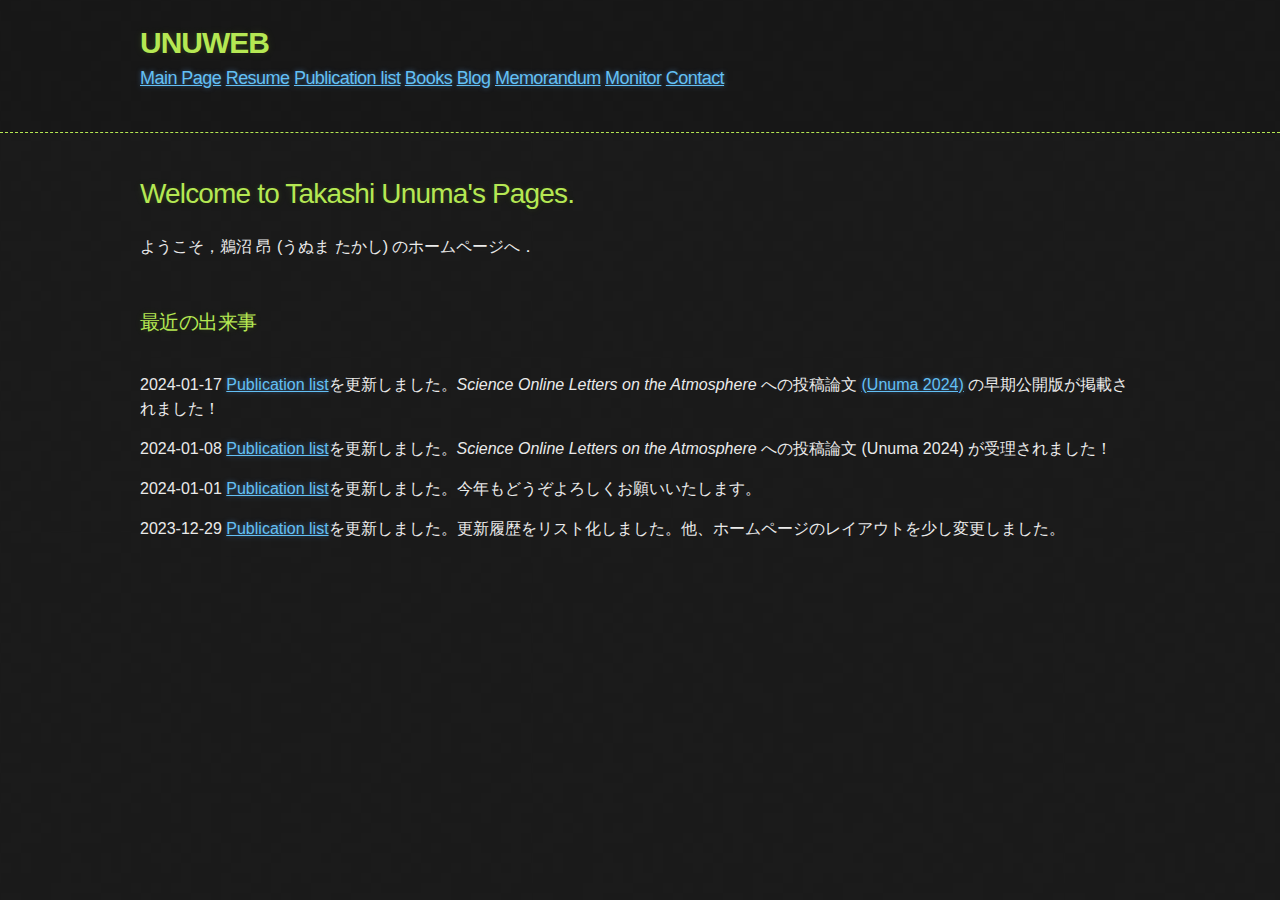
==== commit c3ba5fc0: "Updated {books,changelog,contact,index,monitor,publist,resume}.html for resolving css error and dele" ====
--- a/index.html
+++ b/index.html
@@ -6,7 +6,6 @@
 <meta http-equiv="X-UA-Compatible" content="chrome=1">
 <link rel="stylesheet" type="text/css" href="stylesheets/stylesheet.css" media="screen">
 <link rel="stylesheet" type="text/css" href="stylesheets/github-dark.css" media="screen">
-<link rel="stylesheet" type="text/css" href="stylesheets/print.css" media="print">
 <title>Takashi Unuma's Web Page</title>
 </head>
 
@@ -19,7 +18,6 @@
 <a class="anchor" href="./index.html" aria-hidden="true">Main Page</a> 
 <a class="anchor" href="./resume.html" aria-hidden="true">Resume</a> 
 <a class="anchor" href="./publist.html" aria-hidden="true">Publication list</a> 
-<a class="anchor" href="./myref.html" aria-hidden="true">My references</a> 
 <a class="anchor" href="./books.html" aria-hidden="true">Books</a> 
 <a class="anchor" href="./blog/" aria-hidden="true">Blog</a> 
 <a class="anchor" href="https://gitlab.com/unujma/unuwiki/wikis/home" aria-hidden="true">Memorandum</a> 
